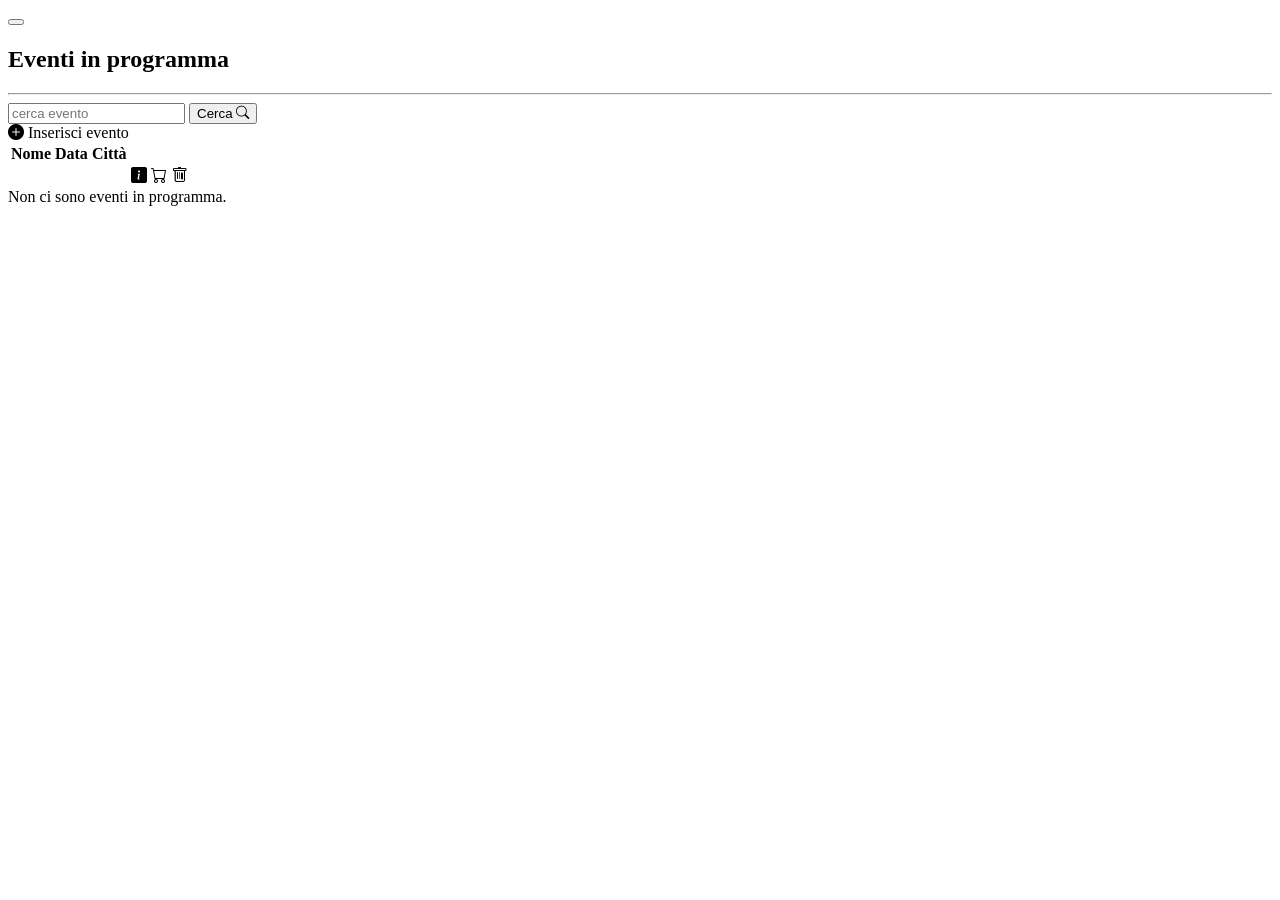
==== eventi/src/main/resources/templates/eventi/index.html @ 42647d93 "Events" ====
<!DOCTYPE HTML>
<html xmlns:th="http://www.thymeleaf.org">

<head>
    <meta charset="utf-8">
    <meta name="viewport" content="width=device-width, initial-scale=1">
    <link th:rel="stylesheet" th:href="@{/webjars/bootstrap/5.3.8/css/bootstrap.min.css}" />
    <link rel="stylesheet" th:href="@{/css/app.css}">
    <link rel="stylesheet" href="https://cdn.jsdelivr.net/npm/bootstrap-icons@1.11.3/font/bootstrap-icons.css">

    <title>Eventi</title>
</head>
<body>
    
    <!-- Navbar -->
    <nav th:replace="~{navbar :: navbar('Eventi')}"></nav> 

    <!-- messaggio per aggiunta eventi -->
    <section class="container">
        <div class="content">    
            <th:block th:if ="${successMessage !=null}">
                <div class ="alert alert-warning alert-dismissible fade show" role ="alert">
                    <span th:text="${successMessage}"></span>
                    <button type ="button" class ="btn-close" data-bs-dismiss="alert" aria-label="Close"></button>
                </div>
            </th:block>
        
        <!-- titolo centrale -->
        <h1 class="text-center py-3">Eventi in programma</h1>
        <hr/>
        </div>
    </section>

    <main>
        <div class="container">
            <div class="row">
                <!-- ricerca evento -->
                <div class="col-3">
                    <form method="get" th:action="@{/eventi/}">
                        <div class="input-group mb-3">
                            <input name ="keyword" class="form-control" placeholder="cerca evento" aria-label="cerca evento">
                                <button class="btn btn-primary" type="submit">Cerca
                                <i class="bi bi-search"></i>
                                </button>
                        </div>
                    </form>
                </div>
                    
                <!-- inserisci evento -->
                <div class="col-3 ms-auto text-end">
                    <a class="btn btn-primary" th:href="@{/eventi/create}">
                    <i class="bi bi-plus-circle-fill"></i>
                    Inserisci evento</a>
                </div>
            </div>

            <!-- tabella -->
            <table class="table table-striped-columns mt-2" th:if ="${events.size()> 0}">
                <thead>
                    <tr>
                        <th scope="col">Nome</th>
                        <th scope="col">Data</th>
                        <th scope="col">Città</th>
                        <th></th><!--  dettaglio -->
                        <th></th><!--  acquisto -->
                        <th></th><!--  cancella -->
                    </tr>
                </thead>
                <tbody>
                    <tr th:each="event : ${events}">
                        <td th:text ="${event.name}"></td>
                        <td th:text ="${event.date}"></td>
                        <td th:text ="${event.city}"></td>
                        
                        <!-- Tasto per il dettaglio -->
                        <td>
                            <a th:href="@{/eventi/show/{id}(id=${event.id})}" class="btn btn-primary">
                                <i class="bi bi-info-square-fill"></i>
                            </a>
                        </td>
                        <!-- Tasto per l'acquisto -->
                        <td>
                            <a th:href="@{/biglietti/acquista/{id}(id=${event.id})}" class="btn btn-success">
                                <i class="bi bi-cart"></i>
                            </a>
                        </td>
                        <td>
                            <a th:href="@{/eventi/delete/{id}(id=${event.id})}" class="btn btn-danger">
                                <i class="bi bi-trash"></i>
                            </a>
                        </td>
                    </tr>
                </tbody>
            </table>
            <div th:unless="${events.size() > 0}" class="alert alert-info">
                Non ci sono eventi in programma.
            </div>
        </div>
    </main>
    <script th:src="@{/webjars/bootstrap/5.3.8/js/bootstrap.bundle.min.js}"></script>
</body>
</html>
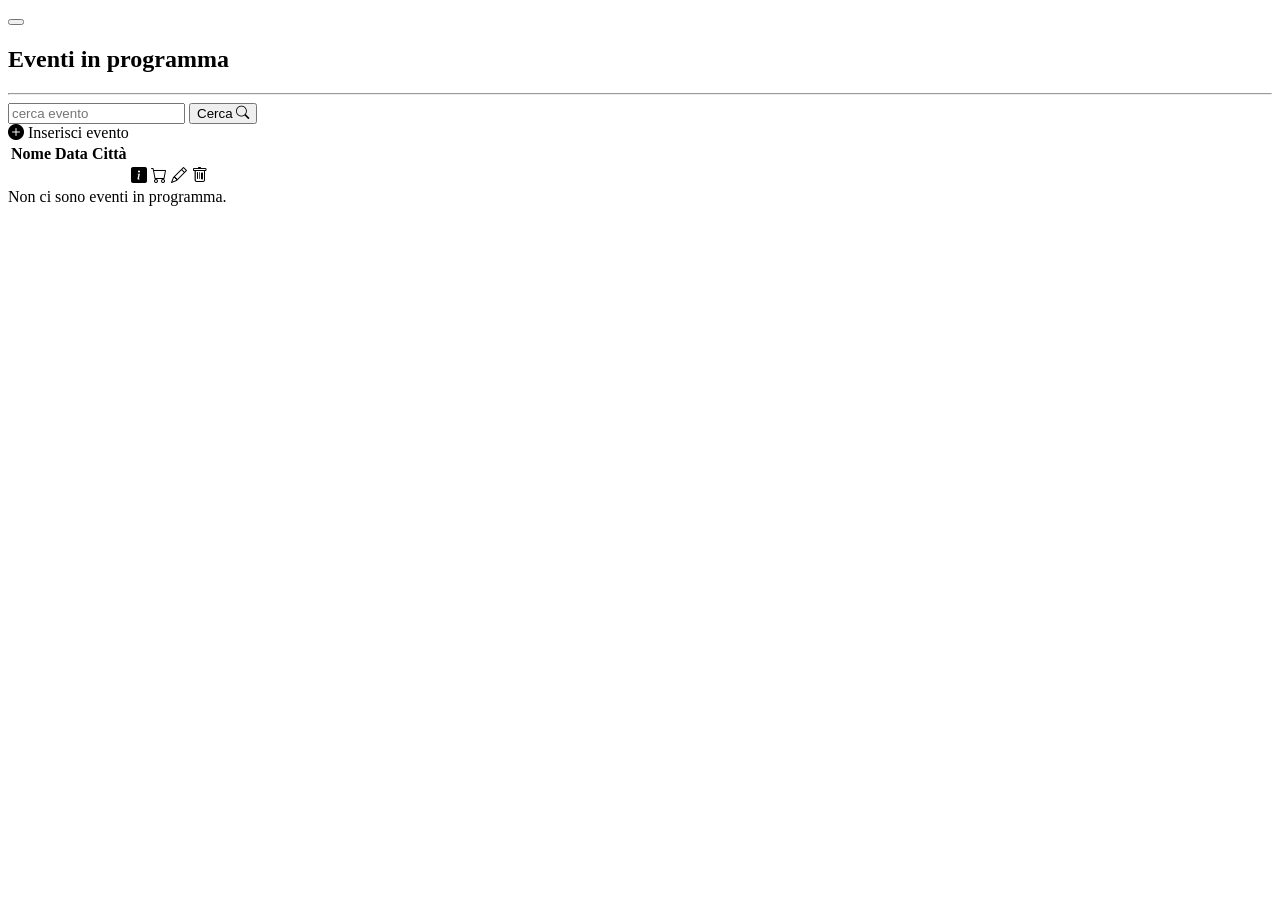
==== commit ed2a9b8e: "Sezione clienti conclusa" ====
--- a/eventi/src/main/resources/templates/eventi/index.html
+++ b/eventi/src/main/resources/templates/eventi/index.html
@@ -19,7 +19,7 @@
     <section class="container">
         <div class="content">    
             <th:block th:if ="${successMessage !=null}">
-                <div class ="alert alert-warning alert-dismissible fade show" role ="alert">
+                <div class ="alert alert-success alert-dismissible fade show" role ="alert">
                     <span th:text="${successMessage}"></span>
                     <button type ="button" class ="btn-close" data-bs-dismiss="alert" aria-label="Close"></button>
                 </div>
@@ -63,6 +63,7 @@
                         <th scope="col">Città</th>
                         <th></th><!--  dettaglio -->
                         <th></th><!--  acquisto -->
+                        <th></th><!--  modifica -->
                         <th></th><!--  cancella -->
                     </tr>
                 </thead>
@@ -84,6 +85,13 @@
                                 <i class="bi bi-cart"></i>
                             </a>
                         </td>
+                        <!-- Tasto per la modifica -->
+                        <td>
+                            <a th:href="@{/eventi/edit/{id}(id=${event.id})}" class="btn btn-warning">
+                                <i class="bi bi-pencil"></i>
+                            </a>
+                        </td>
+                        <!-- Tasto per l'eliminazione -->
                         <td>
                             <a th:href="@{/eventi/delete/{id}(id=${event.id})}" class="btn btn-danger">
                                 <i class="bi bi-trash"></i>
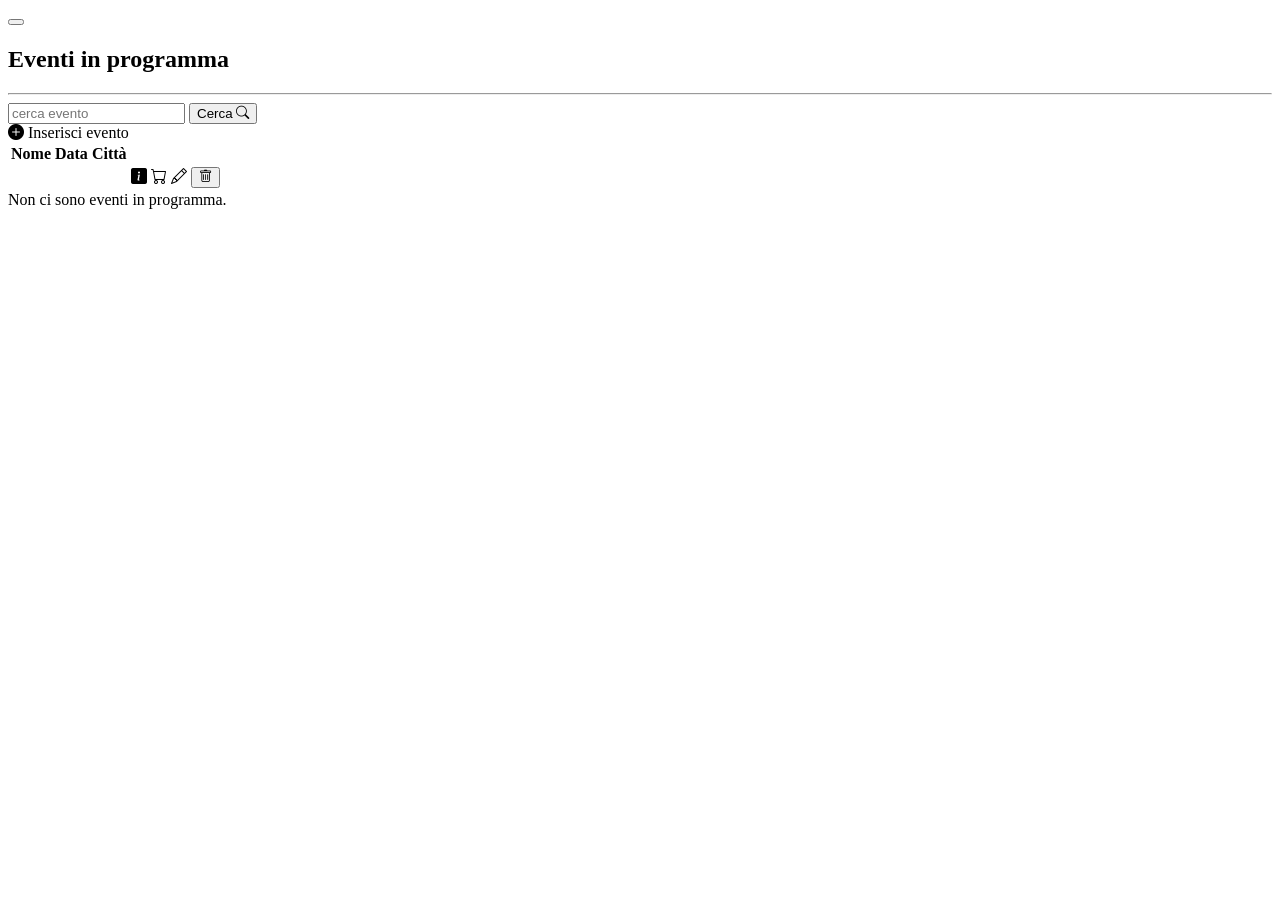
==== commit cac7980b: "risolto errore delete" ====
--- a/eventi/src/main/resources/templates/eventi/index.html
+++ b/eventi/src/main/resources/templates/eventi/index.html
@@ -91,11 +91,15 @@
                                 <i class="bi bi-pencil"></i>
                             </a>
                         </td>
+                        <td>
                         <!-- Tasto per l'eliminazione -->
-                        <td>
-                            <a th:href="@{/eventi/delete/{id}(id=${event.id})}" class="btn btn-danger">
-                                <i class="bi bi-trash"></i>
-                            </a>
+                            <form th:action="@{/eventi/delete/{id}(id=${event.id})}" method="post" 
+                                onsubmit="return confirm('Sei sicuro di voler eliminare questo evento?');" 
+                                style="display:inline;">
+                                <button type="submit" class="btn btn-danger btn-sm">
+                                    <i class="bi bi-trash"></i>
+                                </button>
+                            </form>
                         </td>
                     </tr>
                 </tbody>
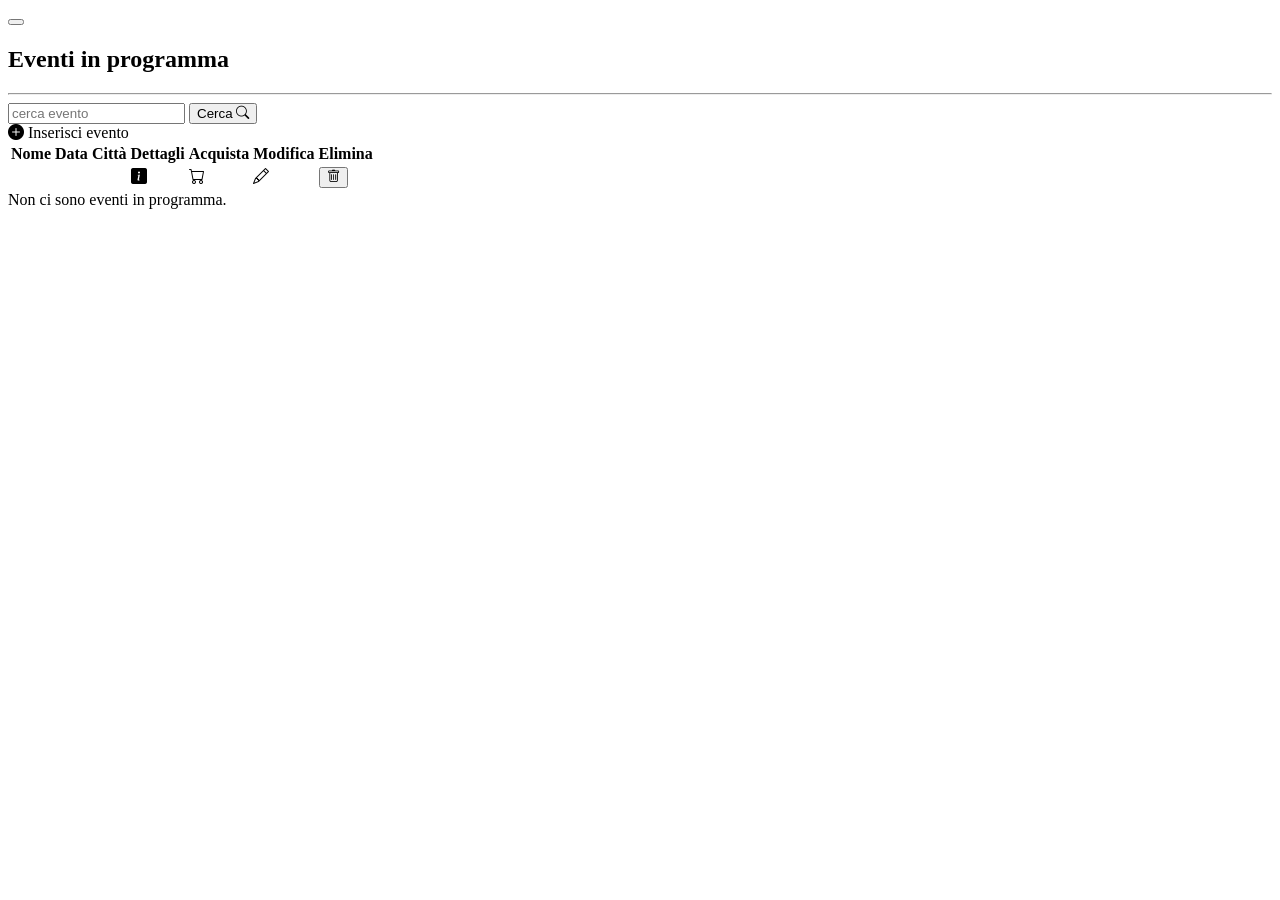
==== commit 1f13fe76: "Security completata" ====
--- a/eventi/src/main/resources/templates/eventi/index.html
+++ b/eventi/src/main/resources/templates/eventi/index.html
@@ -47,7 +47,7 @@
                 </div>
                     
                 <!-- inserisci evento -->
-                <div class="col-3 ms-auto text-end">
+                <div class="col-3 ms-auto text-end" sec:authorize="hasAuthority('ADMIN')">
                     <a class="btn btn-primary" th:href="@{/eventi/create}">
                     <i class="bi bi-plus-circle-fill"></i>
                     Inserisci evento</a>
@@ -61,10 +61,10 @@
                         <th scope="col">Nome</th>
                         <th scope="col">Data</th>
                         <th scope="col">Città</th>
-                        <th></th><!--  dettaglio -->
-                        <th></th><!--  acquisto -->
-                        <th></th><!--  modifica -->
-                        <th></th><!--  cancella -->
+                        <th scope="col">Dettagli</th><!--  dettaglio -->
+                        <th scope="col">Acquista</th><!--  acquisto -->
+                        <th sec:authorize="hasAuthority('ADMIN')" scope="col">Modifica</th><!--  modifica -->
+                        <th sec:authorize="hasAuthority('ADMIN')" scope="col">Elimina</th><!--  cancella -->
                     </tr>
                 </thead>
                 <tbody>
@@ -86,12 +86,12 @@
                             </a>
                         </td>
                         <!-- Tasto per la modifica -->
-                        <td>
+                        <td sec:authorize="hasAuthority('ADMIN')">
                             <a th:href="@{/eventi/edit/{id}(id=${event.id})}" class="btn btn-warning">
                                 <i class="bi bi-pencil"></i>
                             </a>
                         </td>
-                        <td>
+                        <td sec:authorize="hasAuthority('ADMIN')">
                         <!-- Tasto per l'eliminazione -->
                             <form th:action="@{/eventi/delete/{id}(id=${event.id})}" method="post" 
                                 onsubmit="return confirm('Sei sicuro di voler eliminare questo evento?');" 
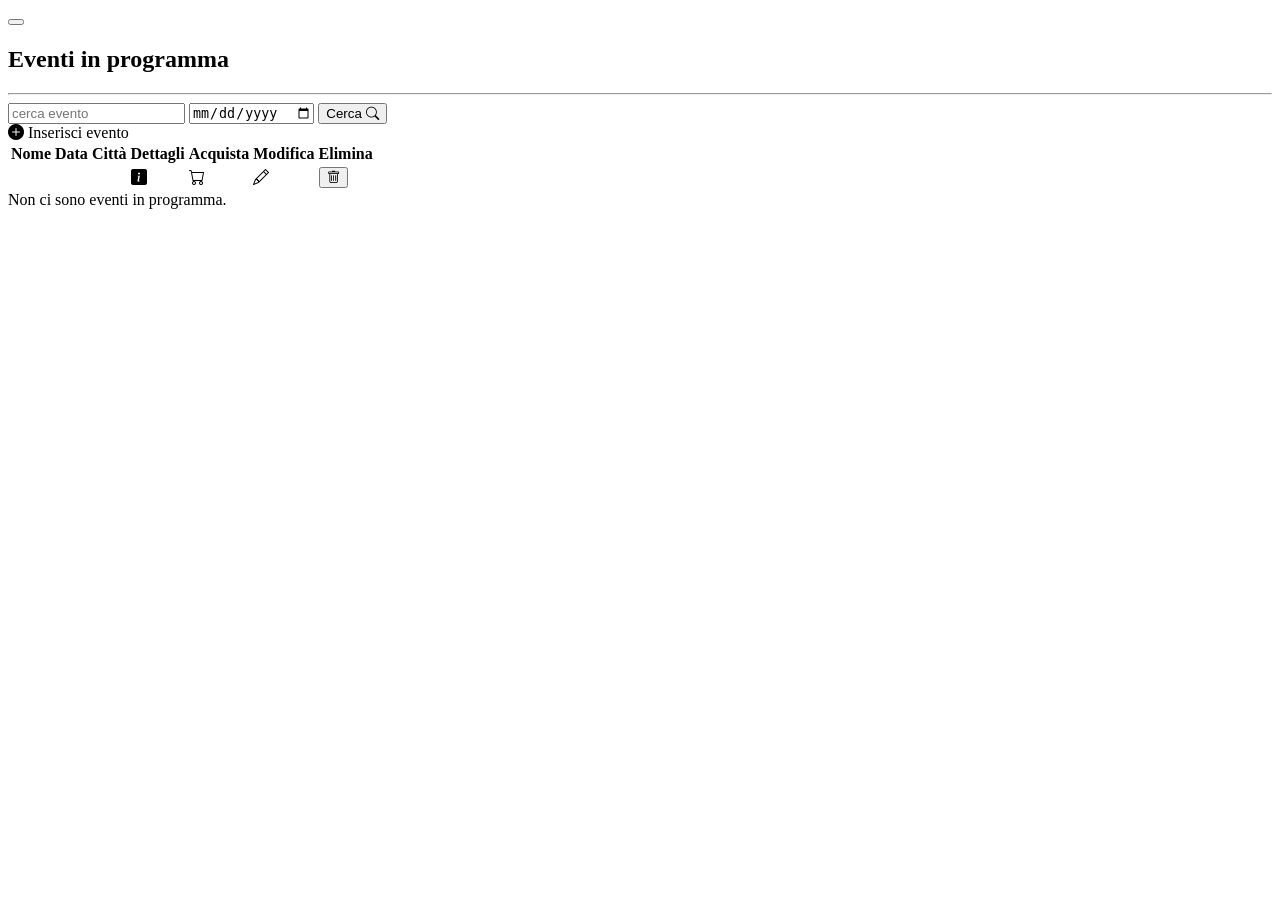
==== commit 39055787: "Filtro per data modificato" ====
--- a/eventi/src/main/resources/templates/eventi/index.html
+++ b/eventi/src/main/resources/templates/eventi/index.html
@@ -35,10 +35,11 @@
         <div class="container">
             <div class="row">
                 <!-- ricerca evento -->
-                <div class="col-3">
+                <div class="col-4">
                     <form method="get" th:action="@{/eventi/}">
                         <div class="input-group mb-3">
                             <input name ="keyword" class="form-control" placeholder="cerca evento" aria-label="cerca evento">
+                            <input type="date" name="date" class="form-control" aria-label="cerca per data">
                                 <button class="btn btn-primary" type="submit">Cerca
                                 <i class="bi bi-search"></i>
                                 </button>
@@ -47,7 +48,7 @@
                 </div>
                     
                 <!-- inserisci evento -->
-                <div class="col-3 ms-auto text-end" sec:authorize="hasAuthority('ADMIN')">
+                <div class="col-4 ms-auto text-end" sec:authorize="hasAuthority('ADMIN')">
                     <a class="btn btn-primary" th:href="@{/eventi/create}">
                     <i class="bi bi-plus-circle-fill"></i>
                     Inserisci evento</a>
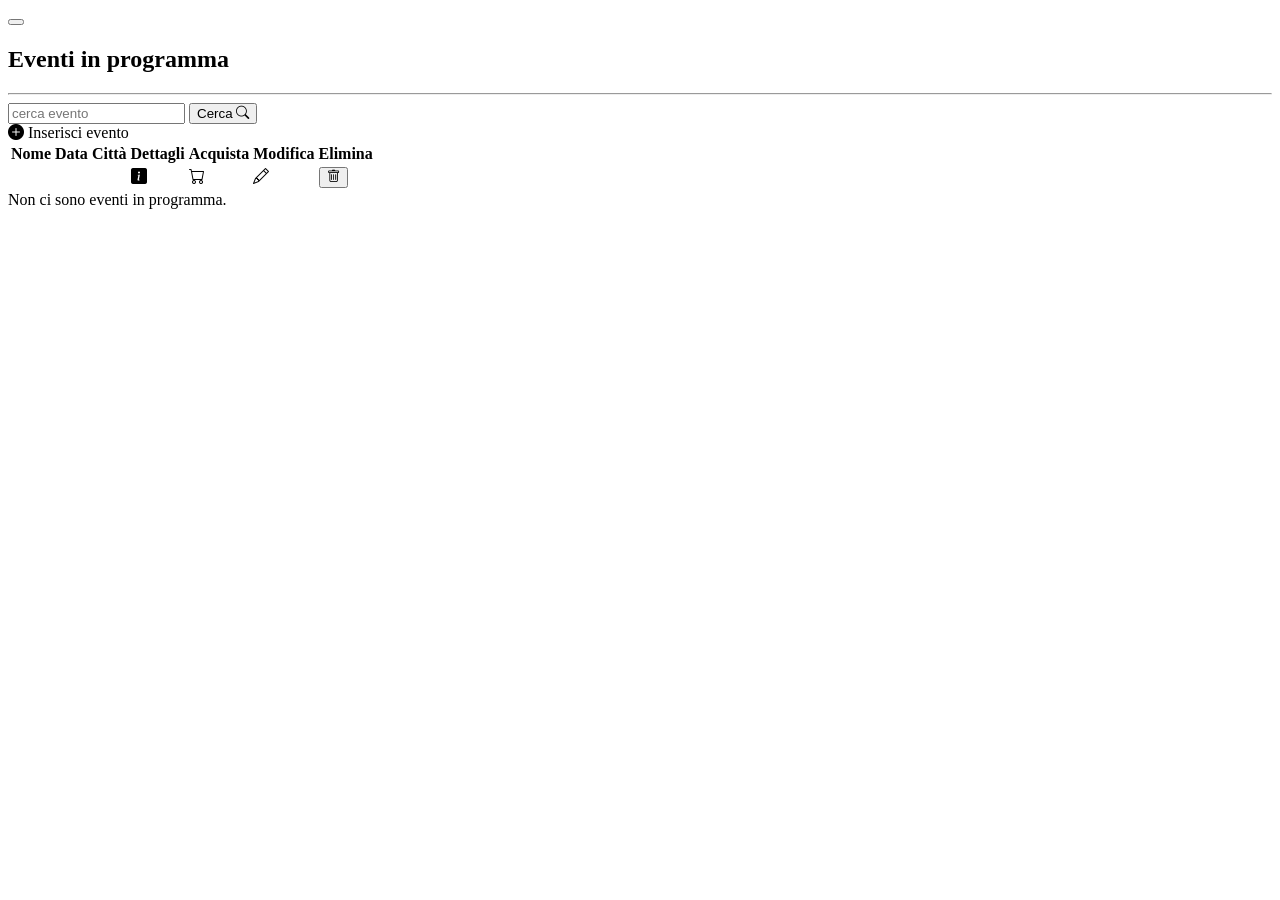
==== commit 07bdc27e: "Modificati i metodi di ricerca" ====
--- a/eventi/src/main/resources/templates/eventi/index.html
+++ b/eventi/src/main/resources/templates/eventi/index.html
@@ -35,11 +35,10 @@
         <div class="container">
             <div class="row">
                 <!-- ricerca evento -->
-                <div class="col-4">
+                <div class="col-3">
                     <form method="get" th:action="@{/eventi/}">
                         <div class="input-group mb-3">
                             <input name ="keyword" class="form-control" placeholder="cerca evento" aria-label="cerca evento">
-                            <input type="date" name="date" class="form-control" aria-label="cerca per data">
                                 <button class="btn btn-primary" type="submit">Cerca
                                 <i class="bi bi-search"></i>
                                 </button>
@@ -48,7 +47,7 @@
                 </div>
                     
                 <!-- inserisci evento -->
-                <div class="col-4 ms-auto text-end" sec:authorize="hasAuthority('ADMIN')">
+                <div class="col-3 ms-auto text-end" sec:authorize="hasAuthority('ADMIN')">
                     <a class="btn btn-primary" th:href="@{/eventi/create}">
                     <i class="bi bi-plus-circle-fill"></i>
                     Inserisci evento</a>
